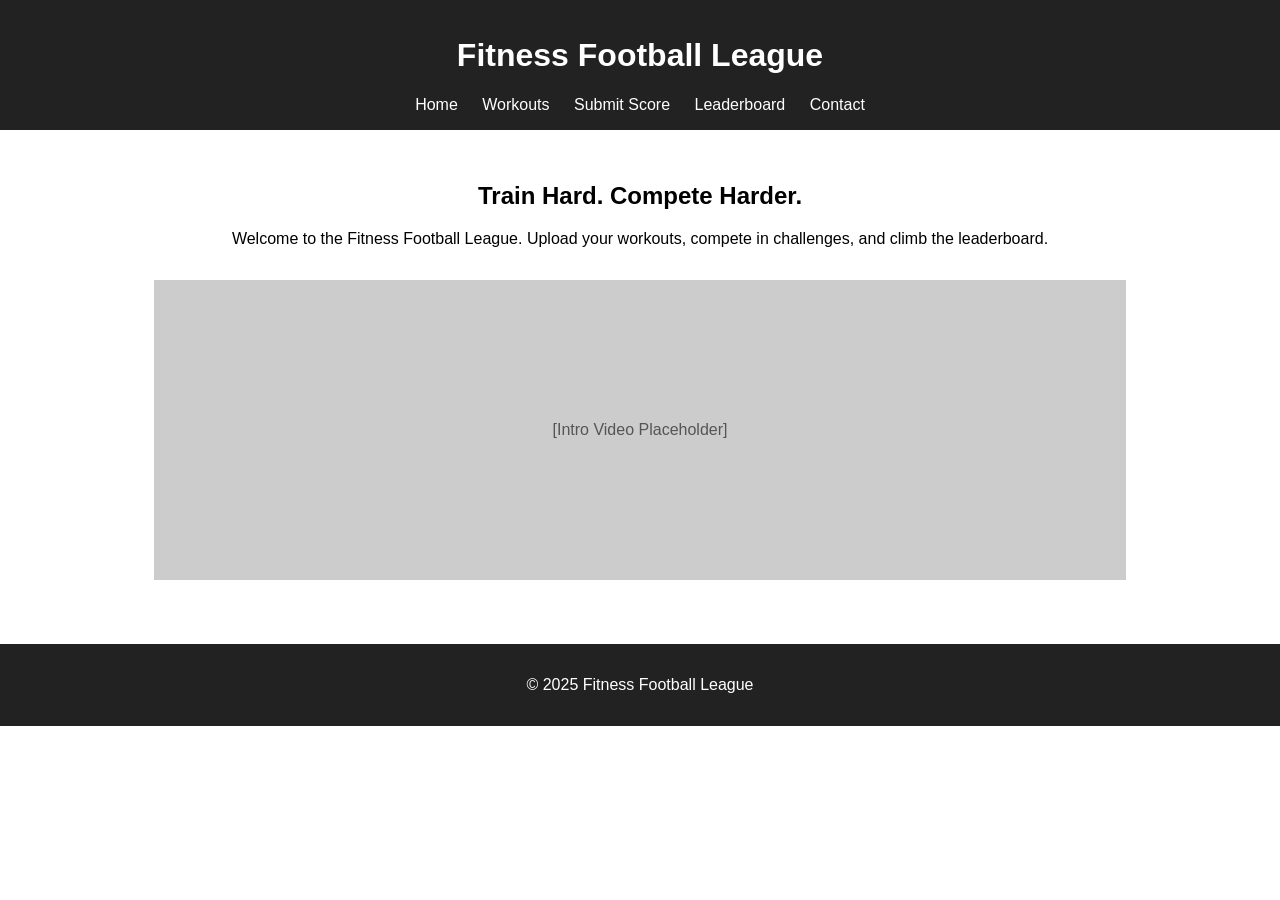
==== index.html @ 892388ea "Add files via upload" ====
<!DOCTYPE html>
<html lang="en">
<head>
    <meta charset="UTF-8">
    <meta name="viewport" content="width=device-width, initial-scale=1.0">
    <title>Fitness Football League</title>
    <link rel="stylesheet" href="css/styles.css">
</head>
<body>
    <header>
        <h1>Fitness Football League</h1>
        <nav>
            <a href="index.html">Home</a>
            <a href="pages/workouts.html">Workouts</a>
            <a href="pages/submit.html">Submit Score</a>
            <a href="pages/leaderboard.html">Leaderboard</a>
            <a href="pages/contact.html">Contact</a>
        </nav>
    </header>

    <main>
        <section class="hero">
            <h2>Train Hard. Compete Harder.</h2>
            <p>Welcome to the Fitness Football League. Upload your workouts, compete in challenges, and climb the leaderboard.</p>
            <div class="video-placeholder">[Intro Video Placeholder]</div>
        </section>
    </main>

    <footer>
        <p>&copy; 2025 Fitness Football League</p>
    </footer>
</body>
</html>
---- css/styles.css ----
body {
    font-family: Arial, sans-serif;
    margin: 0;
    padding: 0;
}
header {
    background: #222;
    color: white;
    padding: 1em;
    text-align: center;
}
nav a {
    color: white;
    margin: 0 10px;
    text-decoration: none;
}
.hero {
    padding: 2em;
    text-align: center;
}
.video-placeholder {
    margin: 2em auto;
    width: 80%;
    height: 300px;
    background: #ccc;
    display: flex;
    align-items: center;
    justify-content: center;
    color: #555;
}
footer {
    background: #222;
    color: white;
    text-align: center;
    padding: 1em;
}
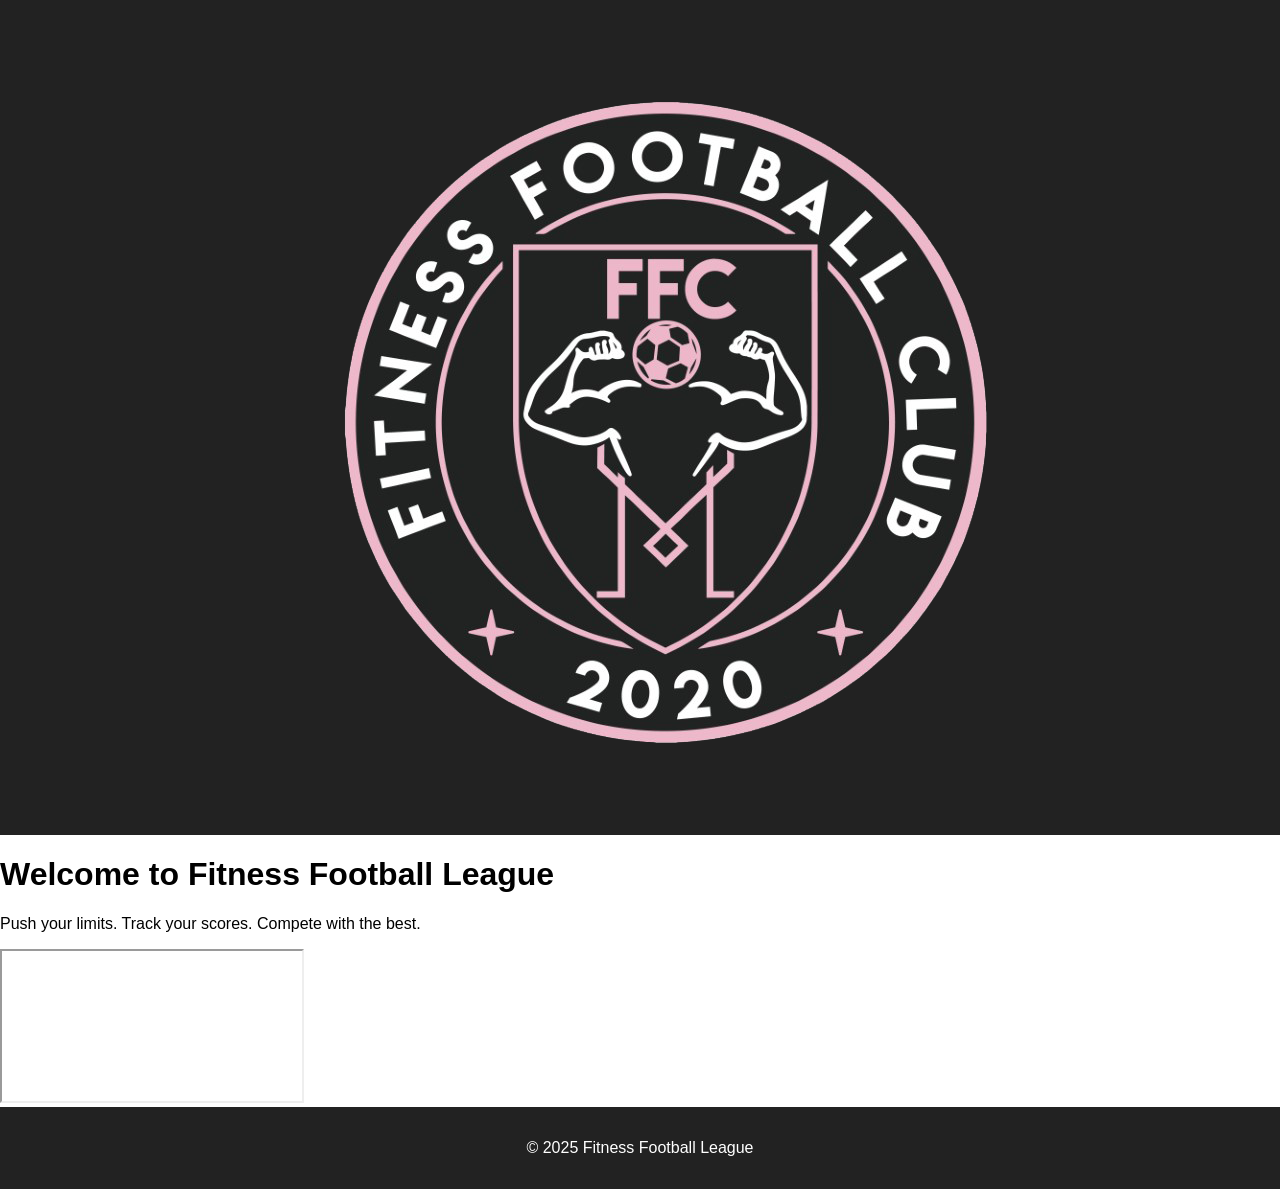
==== commit 1d9910fa: "Add files via upload" ====
--- a/index.html
+++ b/index.html
@@ -1,31 +1,21 @@
+
 <!DOCTYPE html>
 <html lang="en">
 <head>
     <meta charset="UTF-8">
-    <meta name="viewport" content="width=device-width, initial-scale=1.0">
     <title>Fitness Football League</title>
+    <link href="https://fonts.googleapis.com/css2?family=Montserrat:wght@500;700&display=swap" rel="stylesheet">
     <link rel="stylesheet" href="css/styles.css">
 </head>
 <body>
     <header>
-        <h1>Fitness Football League</h1>
-        <nav>
-            <a href="index.html">Home</a>
-            <a href="pages/workouts.html">Workouts</a>
-            <a href="pages/submit.html">Submit Score</a>
-            <a href="pages/leaderboard.html">Leaderboard</a>
-            <a href="pages/contact.html">Contact</a>
-        </nav>
+        <img src="FFC_logo.png" alt="FFC Logo">
     </header>
-
     <main>
-        <section class="hero">
-            <h2>Train Hard. Compete Harder.</h2>
-            <p>Welcome to the Fitness Football League. Upload your workouts, compete in challenges, and climb the leaderboard.</p>
-            <div class="video-placeholder">[Intro Video Placeholder]</div>
-        </section>
+        <h1>Welcome to Fitness Football League</h1>
+        <p>Push your limits. Track your scores. Compete with the best.</p>
+        <iframe src="https://www.youtube.com/embed/3SzcMGG3hlA" allowfullscreen></iframe>
     </main>
-
     <footer>
         <p>&copy; 2025 Fitness Football League</p>
     </footer>
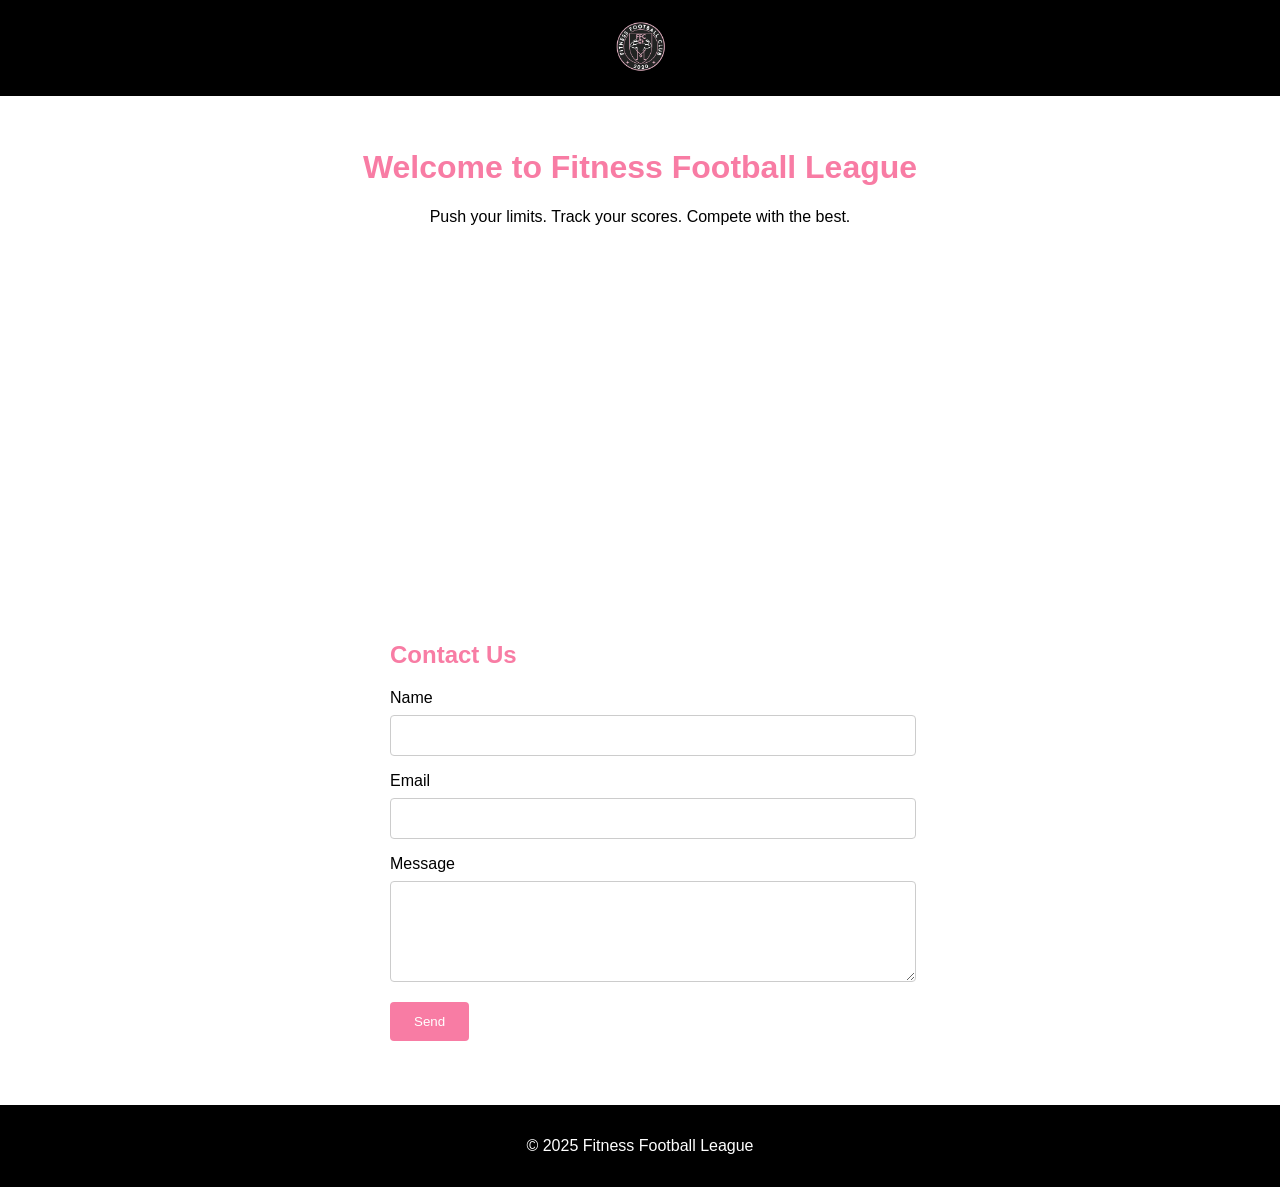
==== commit 7be8d57d: "Add files via upload" ====
--- a/index.html
+++ b/index.html
@@ -14,7 +14,22 @@
     <main>
         <h1>Welcome to Fitness Football League</h1>
         <p>Push your limits. Track your scores. Compete with the best.</p>
+
         <iframe src="https://www.youtube.com/embed/3SzcMGG3hlA" allowfullscreen></iframe>
+
+        <form action="https://formsubmit.co/shaundoxey@yahoo.com" method="POST">
+            <h2>Contact Us</h2>
+            <label for="name">Name</label>
+            <input type="text" name="name" required>
+
+            <label for="email">Email</label>
+            <input type="email" name="email" required>
+
+            <label for="message">Message</label>
+            <textarea name="message" rows="5" required></textarea>
+
+            <button type="submit">Send</button>
+        </form>
     </main>
     <footer>
         <p>&copy; 2025 Fitness Football League</p>
--- a/css/styles.css
+++ b/css/styles.css
@@ -1,37 +1,59 @@
 
 body {
-    font-family: Arial, sans-serif;
+    font-family: 'Montserrat', sans-serif;
+    background-color: #ffffff;
+    color: #000;
     margin: 0;
     padding: 0;
+    text-align: center;
 }
 header {
-    background: #222;
+    background-color: #000;
+    padding: 1rem;
+}
+header img {
+    height: 60px;
+}
+main {
+    padding: 2rem;
+}
+h1, h2 {
+    color: #f87ca4;
+}
+iframe {
+    width: 100%;
+    max-width: 560px;
+    height: 315px;
+    margin-top: 2rem;
+    border: none;
+}
+form {
+    margin-top: 3rem;
+    max-width: 500px;
+    margin-left: auto;
+    margin-right: auto;
+    text-align: left;
+}
+input, textarea {
+    width: 100%;
+    padding: 0.75rem;
+    margin-top: 0.5rem;
+    margin-bottom: 1rem;
+    border: 1px solid #ccc;
+    border-radius: 4px;
+}
+button {
+    background-color: #f87ca4;
     color: white;
-    padding: 1em;
-    text-align: center;
-}
-nav a {
-    color: white;
-    margin: 0 10px;
-    text-decoration: none;
-}
-.hero {
-    padding: 2em;
-    text-align: center;
-}
-.video-placeholder {
-    margin: 2em auto;
-    width: 80%;
-    height: 300px;
-    background: #ccc;
-    display: flex;
-    align-items: center;
-    justify-content: center;
-    color: #555;
+    padding: 0.75rem 1.5rem;
+    border: none;
+    border-radius: 4px;
+    cursor: pointer;
 }
 footer {
-    background: #222;
-    color: white;
+    background-color: #000;
+    color: #fff;
     text-align: center;
-    padding: 1em;
+    padding: 1rem;
+    margin-top: 2rem;
 }
